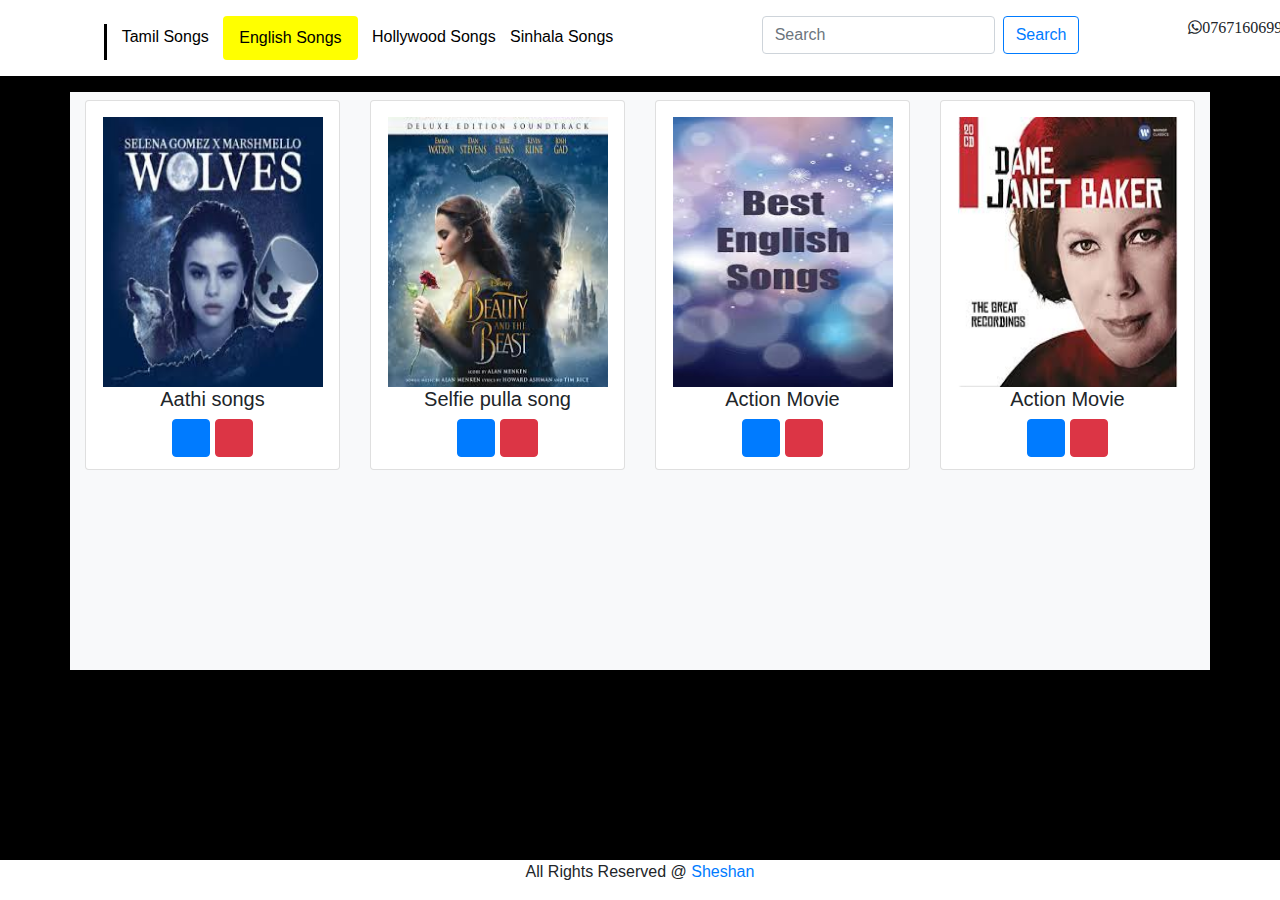
==== English.html @ d6f3e4f2 "inteface changed" ====
<!DOCTYPE html>
<html lang="en">

<head>

    <meta charset="UTF-8">
    <meta http-equiv="X-UA-Compatible" content="IE=edge">
    <meta name="viewport" content="width=device-width, initial-scale=1.0">
    <title>Document</title>
    <!-- Connect to online cdn bootstrap -->
    <!-- Latest compiled and minified CSS -->
    <link rel="stylesheet" href="https://maxcdn.bootstrapcdn.com/bootstrap/4.5.2/css/bootstrap.min.css">

    <!-- jQuery library -->
    <script src="https://ajax.googleapis.com/ajax/libs/jquery/3.5.1/jquery.min.js"></script>

    <!-- Popper JS -->
    <script src="https://cdnjs.cloudflare.com/ajax/libs/popper.js/1.16.0/umd/popper.min.js"></script>

    <!-- Latest compiled JavaScript -->
    <script src="https://maxcdn.bootstrapcdn.com/bootstrap/4.5.2/js/bootstrap.min.js"></script>

    <!-- link external css -->
    <link rel="stylesheet" href="./style.css">
    <!-- Font awesome link -->
    <link rel="stylesheet" href="https://pro.fontawesome.com/releases/v5.10.0/css/all.css"
        integrity="sha384-AYmEC3Yw5cVb3ZcuHtOA93w35dYTsvhLPVnYs9eStHfGJvOvKxVfELGroGkvsg+p" crossorigin="anonymous" />

         <!-- connect sdk -->
         <script src="//connect.soundcloud.com/sdk.js"></script>
             <!-- Load icon library -->
    <link rel="stylesheet" href="https://cdnjs.cloudflare.com/ajax/libs/font-awesome/4.7.0/css/font-awesome.min.css">

</head>

<body>

   
    <!-- statrt nav bar -->
    <div class="container-fluid mb-3 pt-3 pb-3" style="background-color:white;">
        <div class="row">
            <!-- social media icons -->
            <div class="col-1 mt-2" style="border-right:solid black;">
                <a href="#" style="color: black;">    <i class="fab fa-facebook mr-2 "></i></a>
                    <a href="#" style="color: black;"> <i class="fab fa-twitter mr-2"></i></a>
                        <a href="#" style="color: black;">   <i class="fab fa-instagram mr-2"></i></a>
                <!-- <i class="fab fa-whatsapp mr-2"></i> -->
            </div>
            <!-- Tamil songs -->
            <div class="col-6" id="music" style="text-align: left;">
                <a href="./index.html" style="color: black; text-decoration: none; margin-right: 10px;">Tamil
                    Songs</a>
                <a href="./English.html" class="btn active btn1" style="color: black; text-decoration: none; margin-right: 10px;">English
                    Songs</a>
                <a href="./hollywood.html" style="color: black; text-decoration: none; margin-right: 10px;">Hollywood
                    Songs</a>
                <a href="./sinhala.html" style="color: black; text-decoration: none;">Sinhala Songs</a>
            </div>
            <!-- English songs -->
            <div class="col-4" style="text-align: left;">
                <nav class=" navbar-light">
                    <form class="form-inline">
                      <input class="form-control mr-sm-2" type="search" placeholder="Search" aria-label="Search">
                      <button class="btn btn-outline-primary my-2 my-sm-0" type="submit">Search</button>
                    </form>
                  </nav>

                 
            </div>
            <div class="col-1">
                <i class="fa fa-whatsapp" style="margin-top: 10; text-align: left;">0767160699</i>
            </div>
        </div>
    </div>


    <!-- Card start -->
    <!-- 1st card -->
    <div class="container bg-light mt-0 mb-3">
        <div class="row">

            <!-- Firts Image -->
            <div class="col-3 mt-2 itembox " style="margin-bottom: 200px;">
                <div class="card itembox  text-center">
                    <div class="card-block">
                        <img class=" mt-3" id="image1" style="height: 270px; width: 220px;"
                            src="./Posters/english1.jpeg">

                        <div class="card-title">

                            <h5 class="text-center">Aathi songs</h5>

                            <button class="btn btn-primary" id="start5"> <i class="fas fa-play-circle"></i></button>
                            <button class="btn btn-danger" id="stop5"> <i class="fas fa-pause-circle"></i></button>
                        </div>
                    </div>
                </div>
            </div>
            <!-- Second Image -->
            <div class="col-3 mt-2 itembox Action A">
                <div class="card  text-center">
                    <div class="card-block">
                        <img class="mt-3" style="height: 270px; width: 220px;" src="./Posters/english2.jpeg">
                        <div class="card-title">
                            <h5 class="text-center">Selfie pulla song</h2>
                                <button class="btn btn-primary" id="start6"> <i class="fas fa-play-circle"></i></button>
                                <button class="btn btn-danger" id="stop6"> <i class="fas fa-pause-circle"></i></button>
                        </div>
                    </div>
                </div>
            </div>
            <!-- Third Image -->
            <div class="col-3 mt-2 itembox Action A">
                <div class="card  text-center">
                    <div class="card-block">
                        <img class="mt-3" style="height: 270px; width: 220px;" src="./Posters/engish3.jpeg">
                        <div class="card-title">
                            <h5 class="text-center">Action Movie</h2>
                                <button class="btn btn-primary" id="start7"> <i class="fas fa-play-circle"></i></button>
                                <button class="btn btn-danger" id="stop7"> <i class="fas fa-pause-circle"></i></button>
                        </div>
                    </div>
                </div>
            </div>
            <!-- Fourth Image -->
            <div class="col-3 mt-2 itembox Action A">
                <div class="card  text-center">
                    <div class="card-block">
                        <img class="mt-3" style="height: 270px; width: 220px;" src="./Posters/english4.jpeg">
                        <div class="card-title">
                            <h5 class="text-center">Action Movie</h2>
                                <button class="btn btn-primary" id="start8"> <i class="fas fa-play-circle"></i></button>
                                <button class="btn btn-danger" id="stop8"> <i class="fas fa-pause-circle"></i></button>
                        </div>
                    </div>
                </div>
            </div>

        </div>
        <footer id="footer">
            <p>All Rights Reserved @ <a href="https://github.com/easparansheshan">Sheshan</a></p>
        </footer>
       
        <script src="./jquery-3.3.1.js"></script>
        <script src="./jquery-3.3.1.min.js"></script>
        <script src="./main.js"></script>
</body>

</html>
---- style.css ----
body{
    background-color: black;
}
#image1{
    height: 300;
    width: 200;
}
#footer{
    width: 100%;
    background-color: white;
    position: fixed;
    text-align: center;
    bottom: 0;
    right: 0;
    padding: 0;
    margin: 0;
    margin-top: 2px;
}

#link1:hover{
    color: red;
}

.btn1 {
    border: none;
    outline: none;
    padding: 10px 16px;
    background-color: #f1f1f1;
    cursor: pointer;
}

/* Style the active class (and buttons on mouse-over) */
.active,
.btn1:hover {
    background-color: yellow;
    color: white;
}
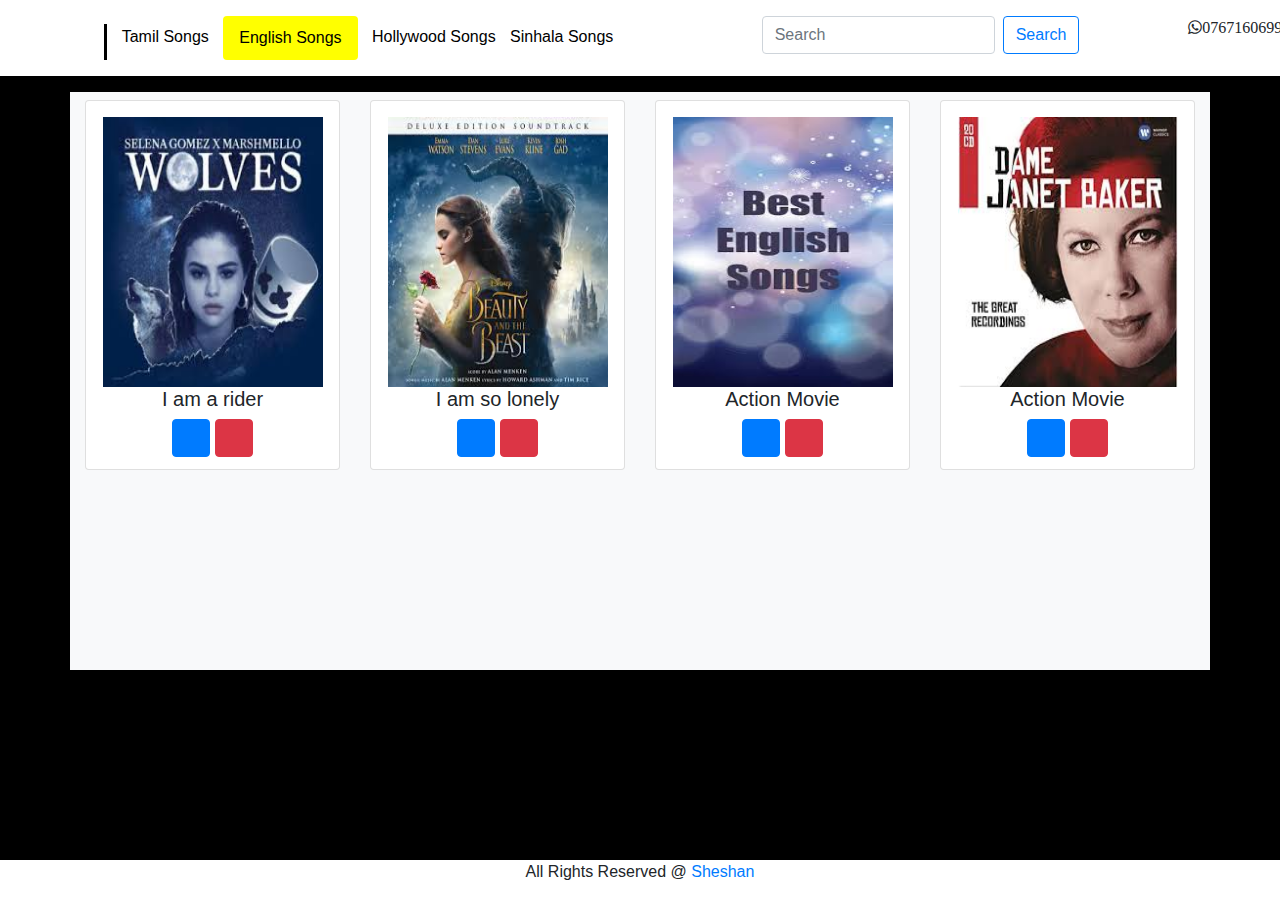
==== commit 4fb4e19e: "i am so lonely" ====
--- a/English.html
+++ b/English.html
@@ -88,7 +88,7 @@
 
                         <div class="card-title">
 
-                            <h5 class="text-center">Aathi songs</h5>
+                            <h5 class="text-center">I am a rider </h5>
 
                             <button class="btn btn-primary" id="start5"> <i class="fas fa-play-circle"></i></button>
                             <button class="btn btn-danger" id="stop5"> <i class="fas fa-pause-circle"></i></button>
@@ -102,7 +102,7 @@
                     <div class="card-block">
                         <img class="mt-3" style="height: 270px; width: 220px;" src="./Posters/english2.jpeg">
                         <div class="card-title">
-                            <h5 class="text-center">Selfie pulla song</h2>
+                            <h5 class="text-center">I am so lonely</h2>
                                 <button class="btn btn-primary" id="start6"> <i class="fas fa-play-circle"></i></button>
                                 <button class="btn btn-danger" id="stop6"> <i class="fas fa-pause-circle"></i></button>
                         </div>
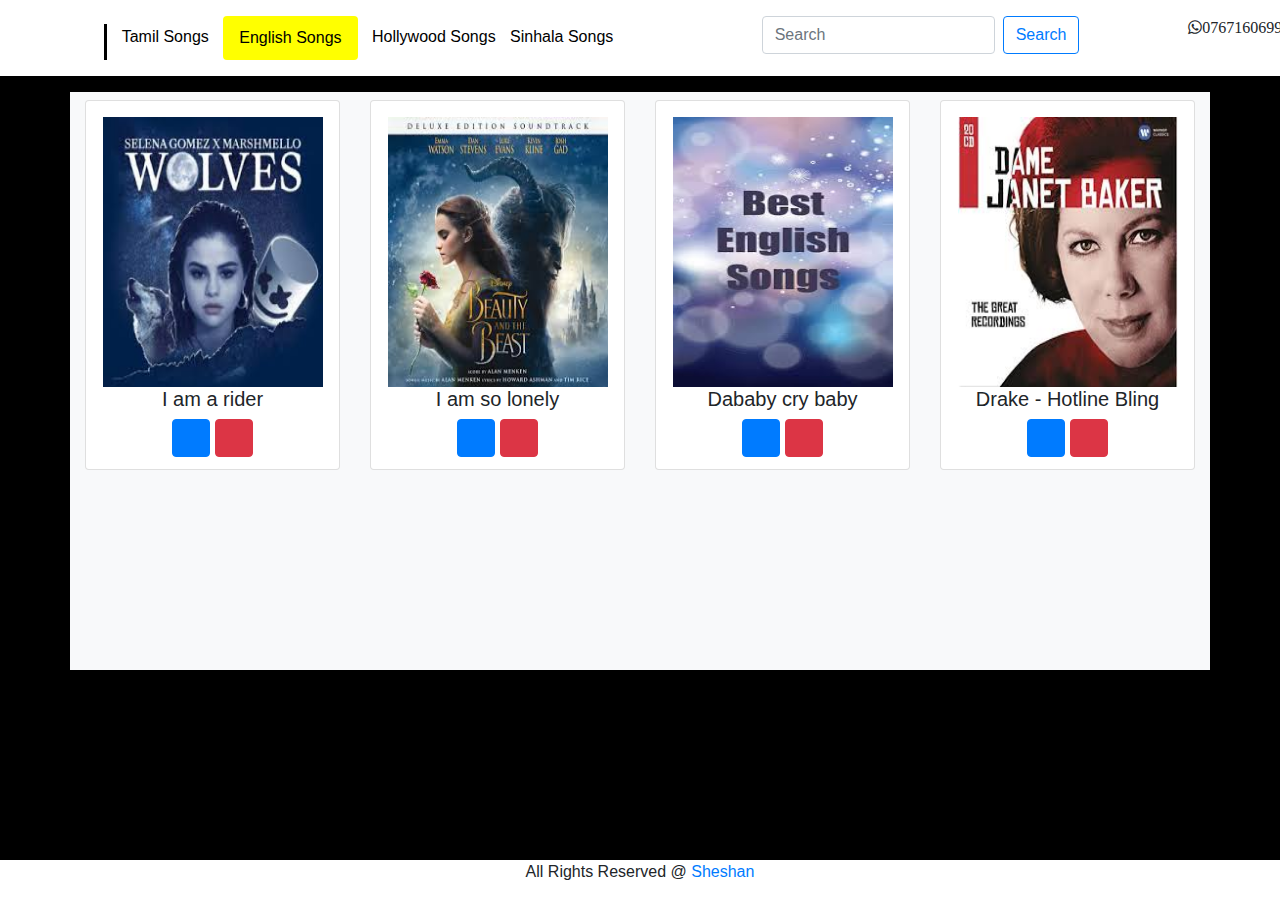
==== commit c392303b: "english totoal done" ====
--- a/English.html
+++ b/English.html
@@ -115,7 +115,7 @@
                     <div class="card-block">
                         <img class="mt-3" style="height: 270px; width: 220px;" src="./Posters/engish3.jpeg">
                         <div class="card-title">
-                            <h5 class="text-center">Action Movie</h2>
+                            <h5 class="text-center">Dababy cry baby</h2>
                                 <button class="btn btn-primary" id="start7"> <i class="fas fa-play-circle"></i></button>
                                 <button class="btn btn-danger" id="stop7"> <i class="fas fa-pause-circle"></i></button>
                         </div>
@@ -128,7 +128,7 @@
                     <div class="card-block">
                         <img class="mt-3" style="height: 270px; width: 220px;" src="./Posters/english4.jpeg">
                         <div class="card-title">
-                            <h5 class="text-center">Action Movie</h2>
+                            <h5 class="text-center">Drake - Hotline Bling</h2>
                                 <button class="btn btn-primary" id="start8"> <i class="fas fa-play-circle"></i></button>
                                 <button class="btn btn-danger" id="stop8"> <i class="fas fa-pause-circle"></i></button>
                         </div>
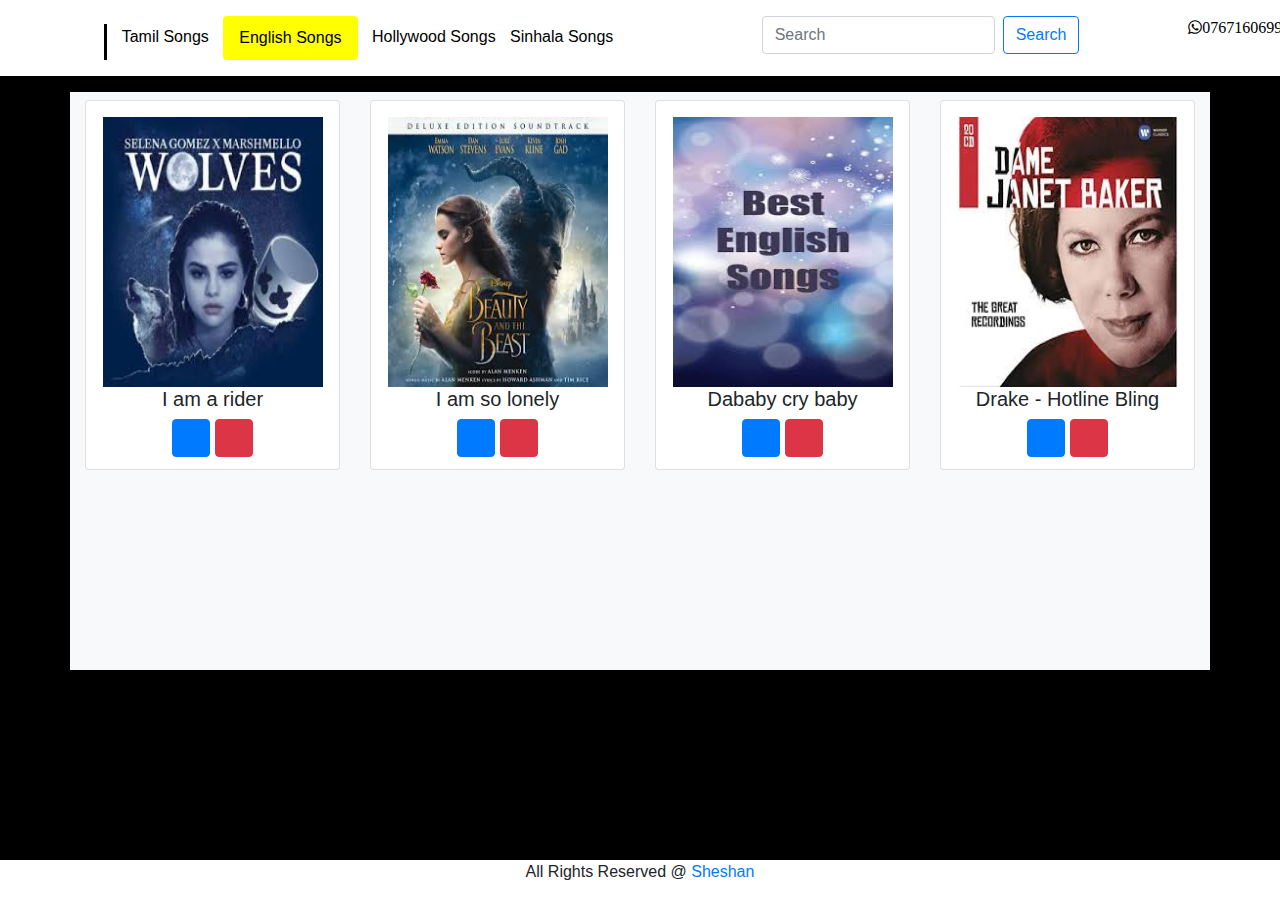
==== commit 32e5bb2a: "whats app link" ====
--- a/English.html
+++ b/English.html
@@ -6,7 +6,7 @@
     <meta charset="UTF-8">
     <meta http-equiv="X-UA-Compatible" content="IE=edge">
     <meta name="viewport" content="width=device-width, initial-scale=1.0">
-    <title>Document</title>
+    <title>Song Player</title>
     <!-- Connect to online cdn bootstrap -->
     <!-- Latest compiled and minified CSS -->
     <link rel="stylesheet" href="https://maxcdn.bootstrapcdn.com/bootstrap/4.5.2/css/bootstrap.min.css">
@@ -30,6 +30,8 @@
          <script src="//connect.soundcloud.com/sdk.js"></script>
              <!-- Load icon library -->
     <link rel="stylesheet" href="https://cdnjs.cloudflare.com/ajax/libs/font-awesome/4.7.0/css/font-awesome.min.css">
+    <!-- favicon -->
+    <link rel="shortcut icon" href="./Posters/favicon.jpeg" type="image/x-icon"/>
 
 </head>
 
@@ -68,7 +70,7 @@
                  
             </div>
             <div class="col-1">
-                <i class="fa fa-whatsapp" style="margin-top: 10; text-align: left;">0767160699</i>
+                <a href="https://wa.me/94767160699?text=Now you can speak with author" target="blank">  <i class="fa fa-whatsapp activ1" id="what" style="margin-top: 10; text-align: left; color:black">0767160699</i></a>
             </div>
         </div>
     </div>
--- a/style.css
+++ b/style.css
@@ -36,3 +36,4 @@
     color: white;
 }
 
+
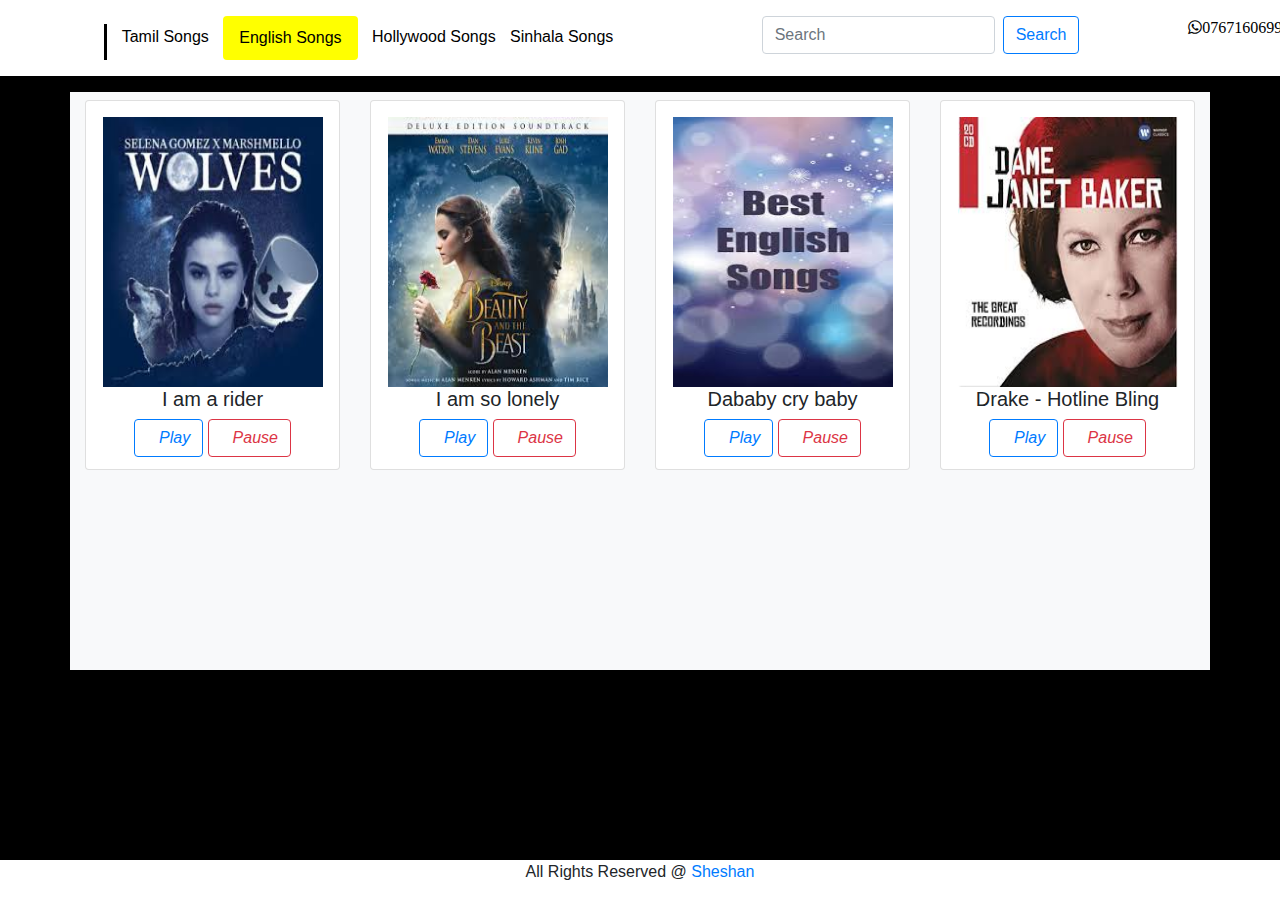
==== commit 9a2f02bd: "songs updated play , pause" ====
--- a/English.html
+++ b/English.html
@@ -92,8 +92,8 @@
 
                             <h5 class="text-center">I am a rider </h5>
 
-                            <button class="btn btn-primary" id="start5"> <i class="fas fa-play-circle"></i></button>
-                            <button class="btn btn-danger" id="stop5"> <i class="fas fa-pause-circle"></i></button>
+                            <button class="btn btn-outline-primary" id="start5"> <i class="fas fa-play-circle">Play</i></button>
+                            <button class="btn btn-outline-danger" id="stop5"> <i class="fas fa-pause-circle">Pause</i></button>
                         </div>
                     </div>
                 </div>
@@ -105,8 +105,8 @@
                         <img class="mt-3" style="height: 270px; width: 220px;" src="./Posters/english2.jpeg">
                         <div class="card-title">
                             <h5 class="text-center">I am so lonely</h2>
-                                <button class="btn btn-primary" id="start6"> <i class="fas fa-play-circle"></i></button>
-                                <button class="btn btn-danger" id="stop6"> <i class="fas fa-pause-circle"></i></button>
+                                <button class="btn btn-outline-primary" id="start6"> <i class="fas fa-play-circle">Play</i></button>
+                                <button class="btn btn-outline-danger" id="stop6"> <i class="fas fa-pause-circle">Pause</i></button>
                         </div>
                     </div>
                 </div>
@@ -118,8 +118,8 @@
                         <img class="mt-3" style="height: 270px; width: 220px;" src="./Posters/engish3.jpeg">
                         <div class="card-title">
                             <h5 class="text-center">Dababy cry baby</h2>
-                                <button class="btn btn-primary" id="start7"> <i class="fas fa-play-circle"></i></button>
-                                <button class="btn btn-danger" id="stop7"> <i class="fas fa-pause-circle"></i></button>
+                                <button class="btn btn-outline-primary" id="start7"> <i class="fas fa-play-circle">Play</i></button>
+                                <button class="btn btn-outline-danger" id="stop7"> <i class="fas fa-pause-circle">Pause</i></button>
                         </div>
                     </div>
                 </div>
@@ -131,8 +131,8 @@
                         <img class="mt-3" style="height: 270px; width: 220px;" src="./Posters/english4.jpeg">
                         <div class="card-title">
                             <h5 class="text-center">Drake - Hotline Bling</h2>
-                                <button class="btn btn-primary" id="start8"> <i class="fas fa-play-circle"></i></button>
-                                <button class="btn btn-danger" id="stop8"> <i class="fas fa-pause-circle"></i></button>
+                                <button class="btn btn-outline-primary" id="start8"> <i class="fas fa-play-circle">Play</i></button>
+                                <button class="btn btn-outline-danger" id="stop8"> <i class="fas fa-pause-circle">Pause</i></button>
                         </div>
                     </div>
                 </div>
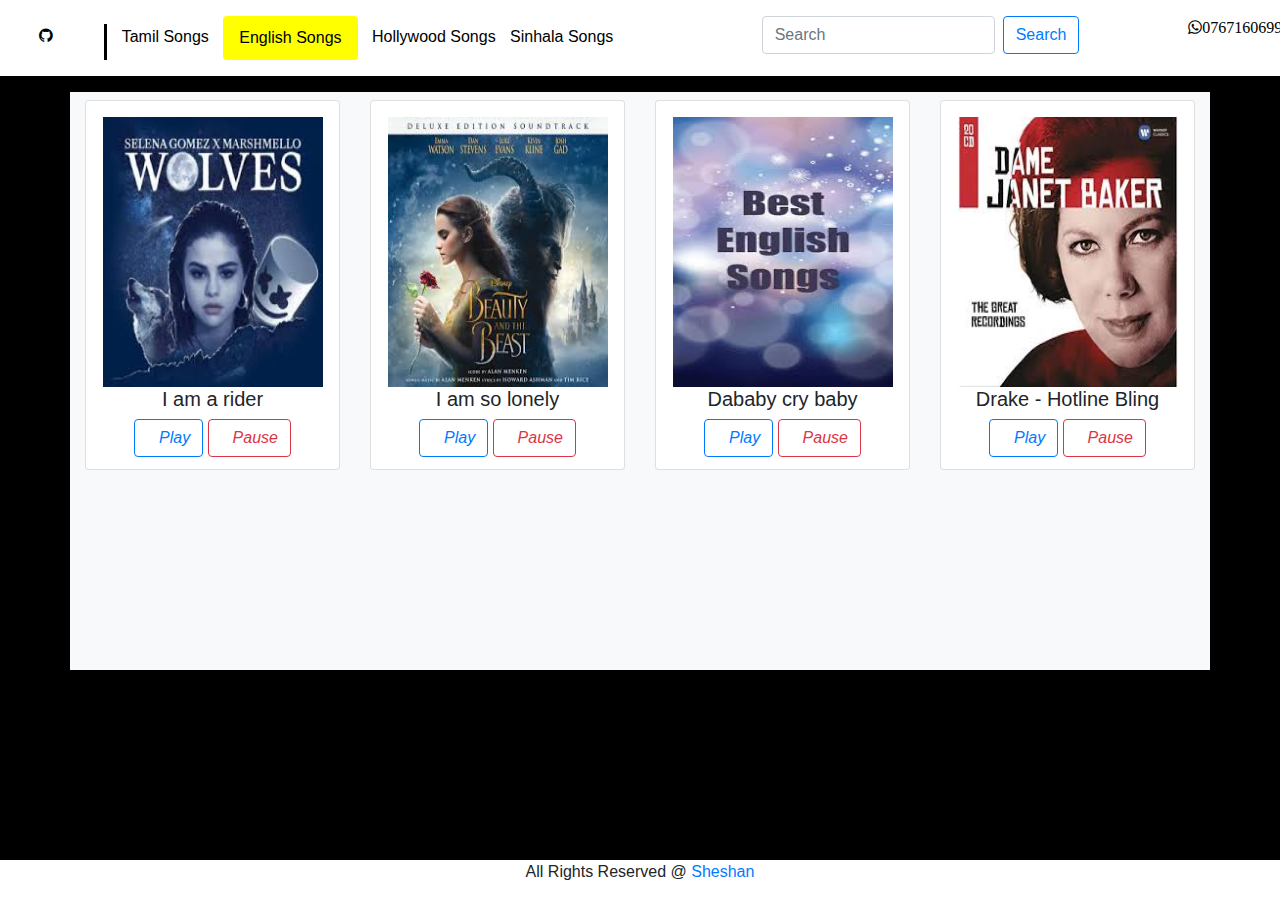
==== commit 0073d3ac: "add" ====
--- a/English.html
+++ b/English.html
@@ -43,9 +43,9 @@
         <div class="row">
             <!-- social media icons -->
             <div class="col-1 mt-2" style="border-right:solid black;">
-                <a href="#" style="color: black;">    <i class="fab fa-facebook mr-2 "></i></a>
-                    <a href="#" style="color: black;"> <i class="fab fa-twitter mr-2"></i></a>
-                        <a href="#" style="color: black;">   <i class="fab fa-instagram mr-2"></i></a>
+                 <a href="https://www.facebook.com/Sheshan.H/" target="blank" style="color: black;"> <i class="fab fa-facebook mr-2 "></i></a>
+                 <a href="https://github.com/easparansheshan" target="blank" style="color: black;"><i class="fa fa-github mr-2" aria-hidden="true"></i></a>
+                    <a href="https://www.instagram.com/sheshaneasparan/" target="blank" style="color: black;"> <i class="fab fa-instagram mr-2"></i></a>
                 <!-- <i class="fab fa-whatsapp mr-2"></i> -->
             </div>
             <!-- Tamil songs -->
